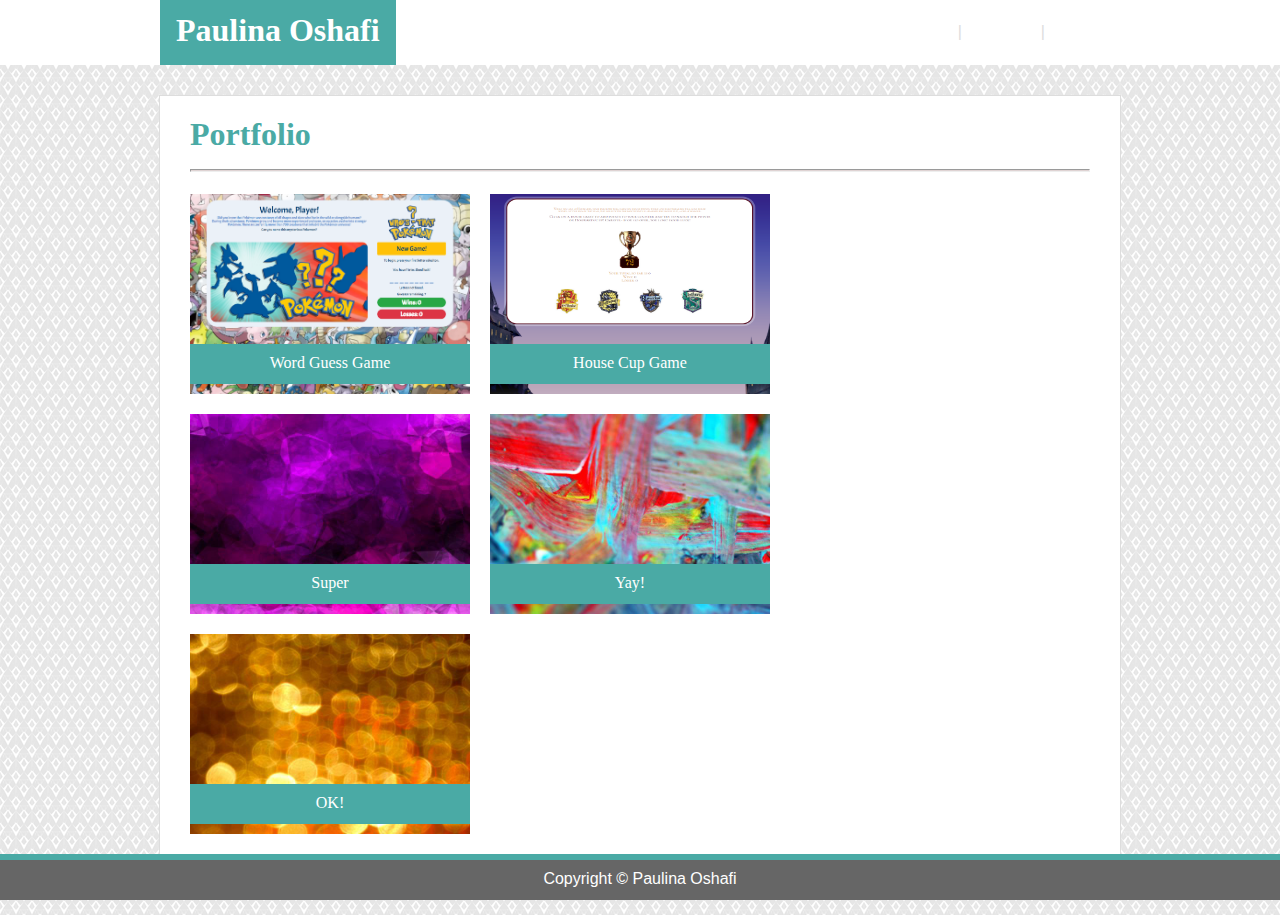
==== portfolio.html @ c5c7e1a2 "Links to portfolio" ====
<!DOCTYPE html>
<html lang="en">

<head>
    <meta charset="UTF-8">
    <meta name="viewport" content="width=device-width, initial-scale=1.0">
    <meta http-equiv="X-UA-Compatible" content="ie=edge">
    <link rel="stylesheet" href="assets/css/style.css">
    <title>Paulina's Portfolio</title>
</head>

<body>

    <header class="clearfix">
        <div class="top">
            <h1>
                <div class="MyName">
                    Paulina Oshafi
                </div>
            </h1>
            <nav>
                <ul>
                    <li><a href="./contact.html">Contact</a></li>
                    <li><a href="./portfolio.html">Portfolio</a></li>
                    <li><a href="./index.html">About</a></li>


                </ul>
            </nav>
        </div>
    </header>


    <div class="container">

        <h1>Portfolio
            <hr>
        </h1>
        <section class="S1 clearfix">
            <div class="tile">
                <img class="thumbnail" src="./assets/images/WordGuessGame.PNG" alt="1">
                <div class="port_desc"><a href="https://paulinabootcamp.github.io/WordGuessGame/"
                        class="portfolioLinks">Word Guess Game</a>
                </div>
            </div>
            <div class="tile">
                <img class="thumbnail" src="./assets/images/HouseCupGame.PNG" alt="1">
                <div class="port_desc"><a href="https://paulinabootcamp.github.io/HogwartsCup/"
                        class="portfolioLinks">House Cup Game</a></div>
            </div>
            <div id="hideImage" class="tile">

            </div>
            <div class="tile">
                <img class="thumbnail" src="./assets/images/3.jpg" alt="1">
                <div class="port_desc">Super</div>
            </div>
            <div class="tile">
                <img class="thumbnail" src="./assets/images/1.jpg" alt="1">
                <div class="port_desc">Yay!</div>
            </div>
            <div id="hideImage" class="tile">

            </div>
            <div class="tile">
                <img class="thumbnail" src="./assets/images/5.jpg" alt="1">
                <div class="port_desc">OK!</div>
            </div>
        </section>
    </div>

    <footer class="hopsa">
        <p id="hopsa">Copyright &copy; Paulina Oshafi</p>
    </footer>

</body>

</html>
---- assets/css/style.css ----
.portfolioLinks {
    color: white;
    text-decoration: none;
}

body {
    background-image: url("../images/fake_luxury.png");
    font-family: 'Arial', 'Helvetica Neue', Helvetica, sans-serif;
    color: grey;
}

.tile {
    width: 280px;
    height: 200px;
    margin: 0px 20px 20px 0;
    float: left;
}

.S1 {}

.thumbnail {
    width: 280px;
    height: 200px;
    position: relative;
    float: left;
}

.port_desc {
    background-color: #4aaaa5;
    color: white;
    float: left;
    position: absolute;
    margin-top: 150px;
    width: 270px;
    height: 30px;
    padding: 10px 5px 0 5px;
    text-align: center;
    font-family: 'Georgia', Times, Times New Roman, serif;
}

input {
    width: 895px;
    color: grey;
    margin-top: 5px;
}

hr {
    height: 1px;
    color: rgb(223, 211, 211);
    background-color: rgb(223, 211, 211);
}

.msg {
    height: 150px;
}

button {
    border: none;
    background-color: #4aaaa5;
    display: inline-block;
    text-align: center;
    display: inline-block;
    color: white;
    text-align: center;
    padding: 6px 16px 6px 16px;
    text-decoration: none;
    margin-top: 20px;
}

button:hover {
    background-color: #327572;
}

a:link {
    color: white;
}

a:active {
    color: deeppink;
}

header {
    background-color: white;
    margin: -25px -10px 0px -10px;
    border-color: #cccccc;
}

.top {
    background-color: white;
    width: 960px;
    margin-top: 0;
    margin: auto;
}

h1 {
    font-family: 'Georgia', Times, Times New Roman, serif;
    margin-top: -10px;
}

.MyName {
    background-color: #4aaaa5;
    font-size: 24pt;
    display: inline-block;
    float: left;
    text-align: center;
    display: inline-block;
    color: white;
    text-align: center;
    padding: 16px;
    text-decoration: none;
    font-family: 'Georgia', Times, Times New Roman, serif;
}

ul {
    float: right;
}

.clearfix::after {
    content: "";
    display: block;
    clear: both;
}

.container {
    width: 900px;
    background-color: white;
    padding: 30px;
    margin: 30px auto;
    border: 1px solid#dddddd;
}

h1 {
    color: #4aaaa5
}

#headshot {
    float: left;
    height: 100px;
    Width: 110px;
    margin-right: 20px;
    margin-bottom: 20px;
}

ul {
    list-style-type: none;
    margin: 0;
    padding: 0;
    overflow: hidden;
}

li {
    float: right;
}

li a {
    display: inline-block;
    color: grey;
    text-align: center;
    padding: 27px 10px 0px 10px;
    margin-top: auto;
    margin-bottom: auto;
    text-decoration: none;
}

li:after {
    content: '|';
    color: #dddddd
}

li:first-child:after {
    content: '';
    /* padding: ; */
    /* margin-left:0; */
}

.hopsa {
    /* display: table; */
    text-align: center;
    margin-left: auto;
    margin-right: auto;
    position: fixed;
    left: 0;
    bottom: 0;
    width: 100%;
    height: 40px;
    background-color: #666666;
    color: white;
    text-align: center;
    border-top: solid #4aaaa5;
    border-width: 6px;
    margin: 0 auto;
}

#hopsa {
    margin: 10px;
}

@media screen and (max-width: 640px) {
    .tile {
        width: 480px;
        height: 400px;
    }
    .thumbnail {
        width: 480px;
        height: 400px;
    }
    .port_desc {
        margin-top: 320px;
        width: 470px;
        height: 30px;
        padding: 10px 5px 0 5px;
    }
    label {
        display: block;
    }
    html {
        width: 640px;
    }
    h1 {
        width: 500px;
    }
    hr {
        width: 500px;
        margin-left: -10px;
    }
    input {
        width: 475px;
    }
    input.msg {
        width: 475px;
    }
    header {
        width: 640px;
    }
    #headshot {
        float: none;
        display: block;
        margin-left: auto;
        margin-right: auto;
        height: 400px;
        width: 450px;
    }
    .container {
        width: 470px;
    }
    nav {
        float: left;
        display: block;
        margin-left: 100px;
        margin-right: auto;
        padding-bottom: 10px;
        margin-top: -15px;
    }
    .MyName {
        width: 640px;
        float: left;
        margin-left: -130px;
    }
    .top {
        width: 400px;
    }
    #hideImage {
        display: none;
    }
}

@media screen and (max-width: 768px) and (min-width: 641px) {
    label {
        display: block;
    }
    h1 {
        width: 700px;
    }
    hr {
        width: 590px;
        margin-left: -10px;
    }
    input {
        width: 575px;
    }
    input.msg {
        width: 575px;
    }
    header {
        width: 770px;
    }
    .container {
        width: 600px;
    }
    nav {
        margin-right: 50px;
    }
    .top {
        width: 770px;
    }
    #hideImage {
        display: none;
    }
}

@media screen and (max-width: 980px) and (min-width: 769px) {
    label {
        display: block;
    }
    h1 {
        width: 500px;
    }
    hr {
        width: 590px;
        margin-left: -10px;
    }
    input {
        width: 575px;
    }
    input.msg {
        width: 575px;
    }
    header {
        width: 980px;
    }
    .container {
        width: 600px;
        float: left;
    }
    nav {
        margin-right: -90px;
    }
    .top {
        width: 770px;
    }
    #hideImage {
        display: none;
    }
    .MyName {
        width: 300px;
        /* float: left; */
        margin-left: -130px;
    }
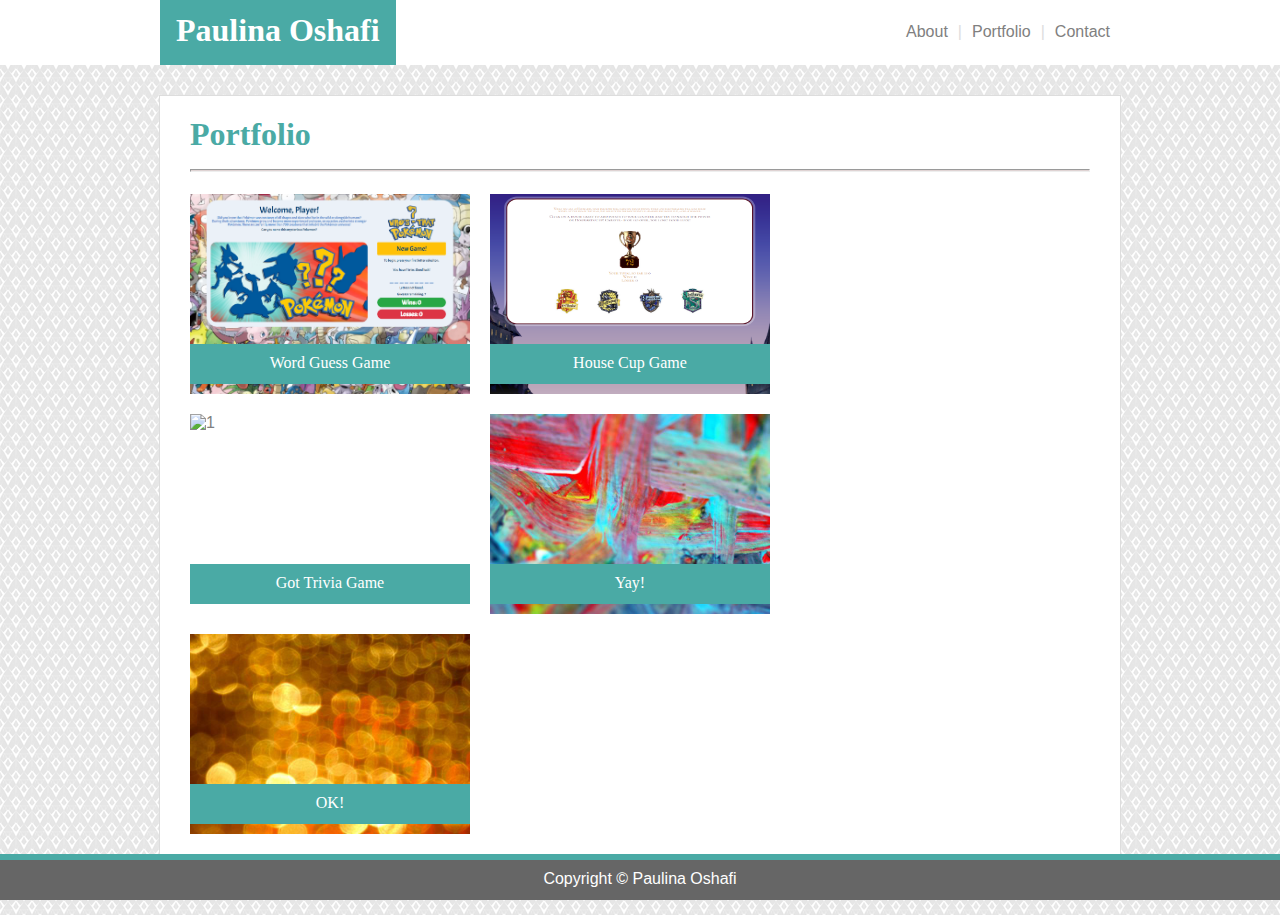
==== commit 0ce23a5e: "GoT Game" ====
--- a/portfolio.html
+++ b/portfolio.html
@@ -52,8 +52,9 @@
 
             </div>
             <div class="tile">
-                <img class="thumbnail" src="./assets/images/3.jpg" alt="1">
-                <div class="port_desc">Super</div>
+                <img class="thumbnail" src="./assets/images/TriviaGame.PNG" alt="1">
+                <div class="port_desc"><a href="https://paulinabootcamp.github.io/TriviaGame/"
+                        class="portfolioLinks">Got Trivia Game</a></div>
             </div>
             <div class="tile">
                 <img class="thumbnail" src="./assets/images/1.jpg" alt="1">
--- a/assets/css/style.css
+++ b/assets/css/style.css
@@ -69,10 +69,6 @@
 
 button:hover {
     background-color: #327572;
-}
-
-a:link {
-    color: white;
 }
 
 a:active {
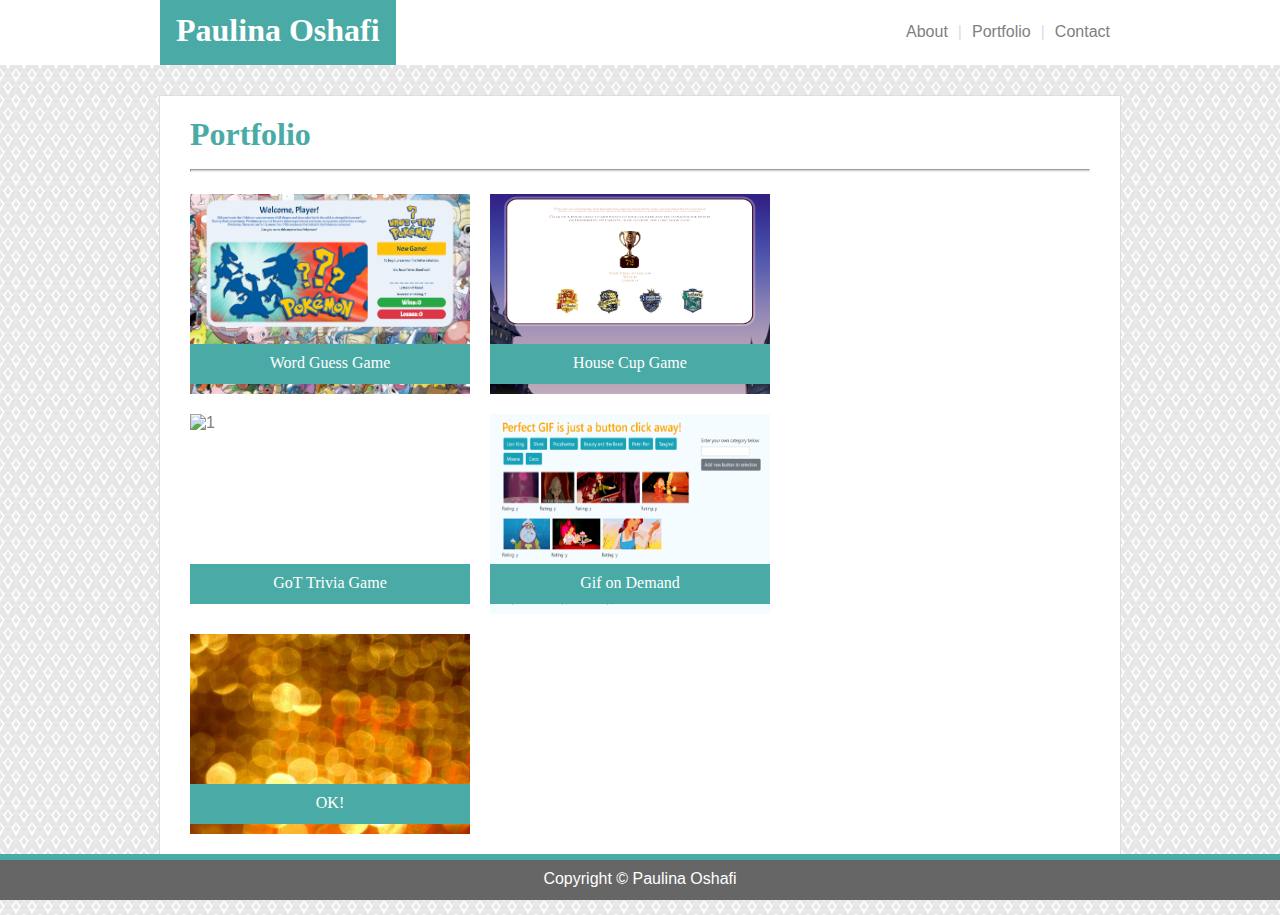
==== commit 0e380ab5: "giphy" ====
--- a/portfolio.html
+++ b/portfolio.html
@@ -54,11 +54,12 @@
             <div class="tile">
                 <img class="thumbnail" src="./assets/images/TriviaGame.PNG" alt="1">
                 <div class="port_desc"><a href="https://paulinabootcamp.github.io/TriviaGame/"
-                        class="portfolioLinks">Got Trivia Game</a></div>
+                        class="portfolioLinks">GoT Trivia Game</a></div>
             </div>
             <div class="tile">
-                <img class="thumbnail" src="./assets/images/1.jpg" alt="1">
-                <div class="port_desc">Yay!</div>
+                <img class="thumbnail" src="./assets/images/GifphyAPI.PNG" alt="1">
+                <div class="port_desc"><a href=" https://paulinabootcamp.github.io/GiphyHW/" class="portfolioLinks">Gif
+                        on Demand</a></div>
             </div>
             <div id="hideImage" class="tile">
 
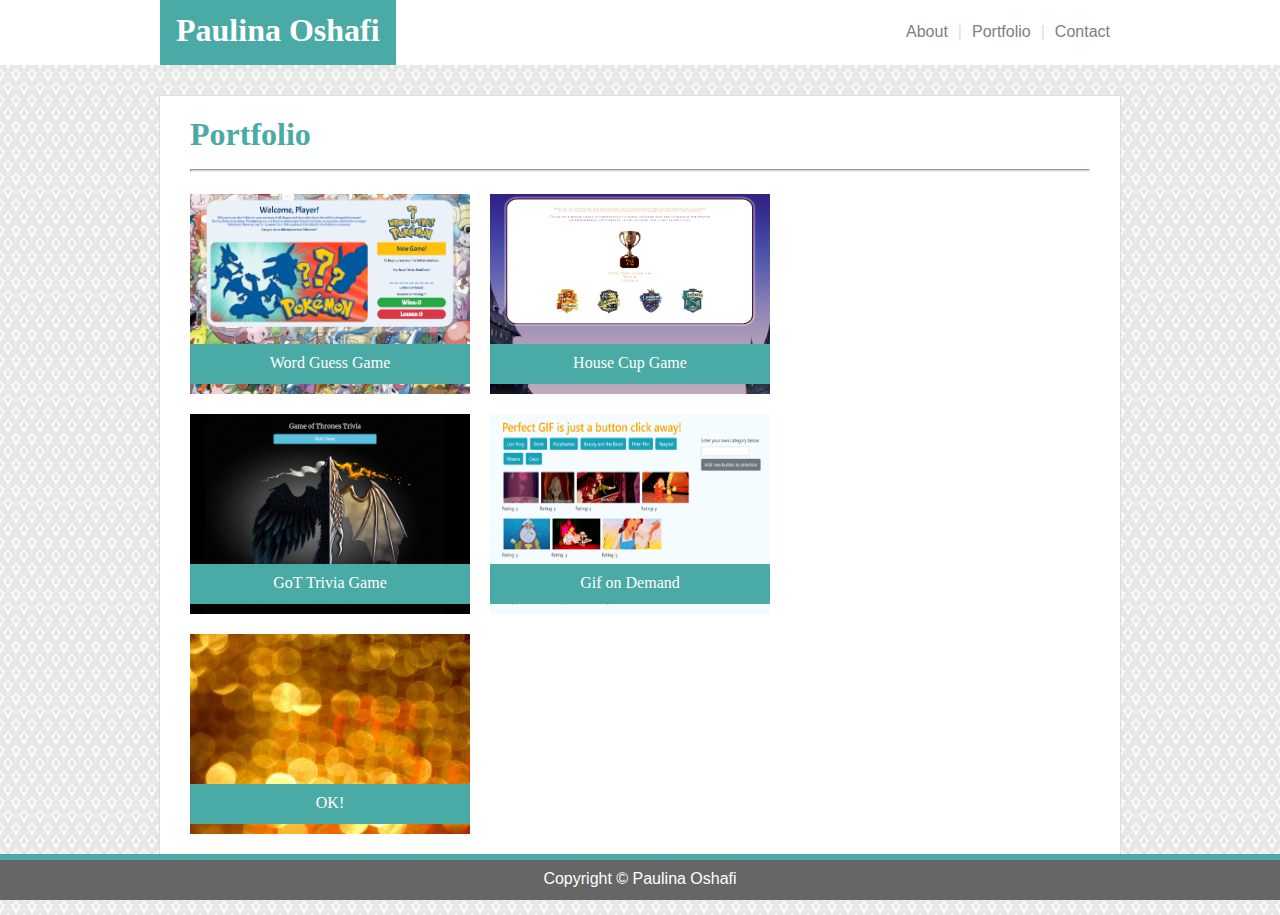
==== commit 4ce47ce4: "ficed pic" ====
--- a/portfolio.html
+++ b/portfolio.html
@@ -52,7 +52,7 @@
 
             </div>
             <div class="tile">
-                <img class="thumbnail" src="./assets/images/TriviaGame.PNG" alt="1">
+                <img class="thumbnail" src="./assets/images/TriviaGAme.PNG" alt="1">
                 <div class="port_desc"><a href="https://paulinabootcamp.github.io/TriviaGame/"
                         class="portfolioLinks">GoT Trivia Game</a></div>
             </div>
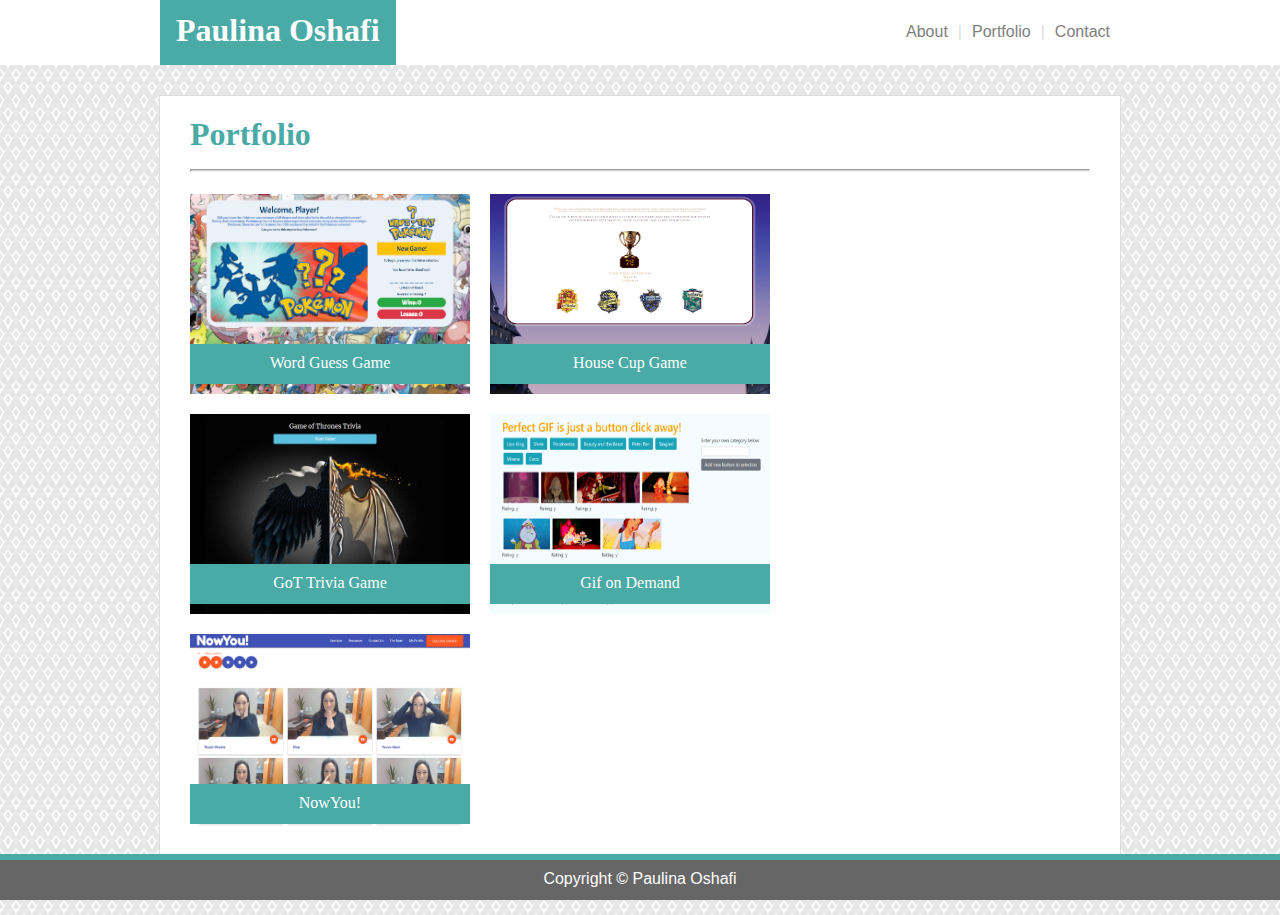
==== commit 0d668511: "nowyou" ====
--- a/portfolio.html
+++ b/portfolio.html
@@ -65,8 +65,8 @@
 
             </div>
             <div class="tile">
-                <img class="thumbnail" src="./assets/images/5.jpg" alt="1">
-                <div class="port_desc">OK!</div>
+                <img class="thumbnail" src="./assets/images/NowYou.PNG" alt="1">
+                <div class="port_desc">NowYou!</div>
             </div>
         </section>
     </div>
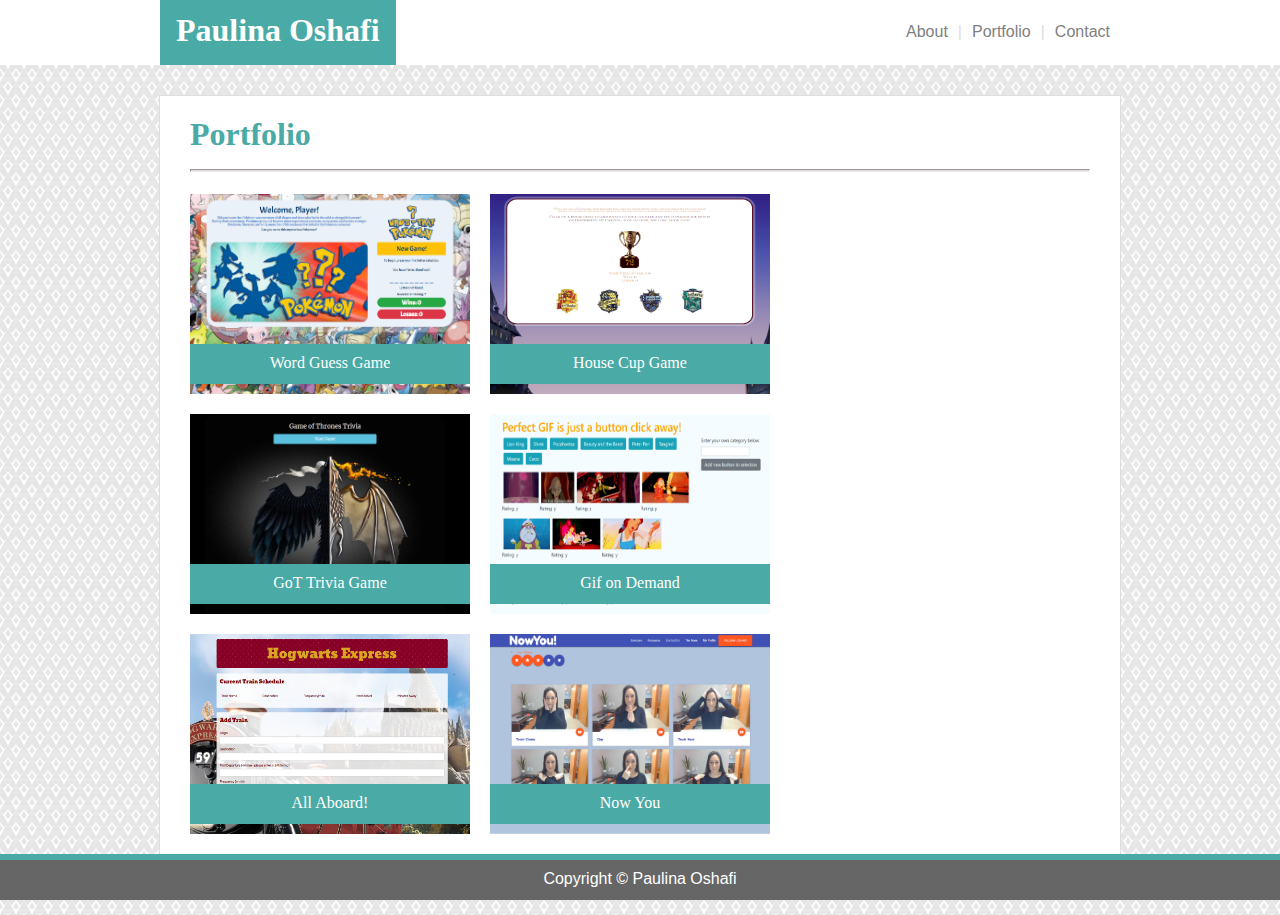
==== commit 76ce94c8: "added project" ====
--- a/portfolio.html
+++ b/portfolio.html
@@ -65,9 +65,18 @@
 
             </div>
             <div class="tile">
+                <img class="thumbnail" src="./assets/images/TrainSchedule.PNG" alt="1">
+                <div class="port_desc"><a href="https://paulinabootcamp.github.io/Trains/" class="portfolioLinks">All
+                        Aboard!</a></div>
+            </div>
+
+            <div class="tile">
                 <img class="thumbnail" src="./assets/images/NowYou.PNG" alt="1">
-                <div class="port_desc">NowYou!</div>
+                <div class="port_desc"><a href="https://ayang726.github.io/Project-1/" class="portfolioLinks">Now
+                        You</a></div>
             </div>
+
+
         </section>
     </div>
 
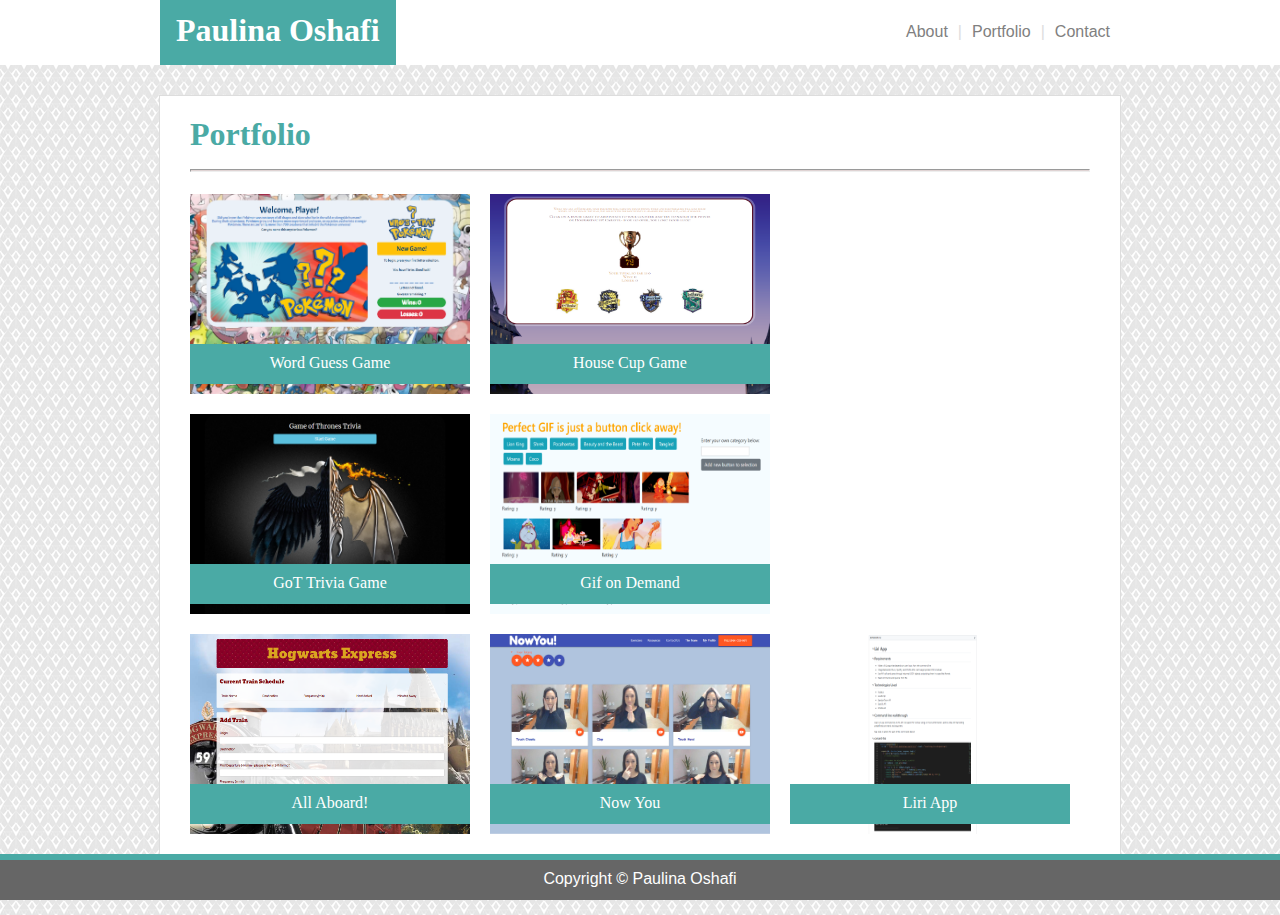
==== commit d28c1f08: "liri" ====
--- a/portfolio.html
+++ b/portfolio.html
@@ -76,6 +76,11 @@
                         You</a></div>
             </div>
 
+            <div class="tile">
+                <img class="thumbnail" src="./assets/images/LiriApp.PNG" alt="1">
+                <div class="port_desc"><a href="https://github.com/PaulinaBootcamp/liri-node-app"
+                        class="portfolioLinks">Liri App</a></div>
+            </div>
 
         </section>
     </div>
